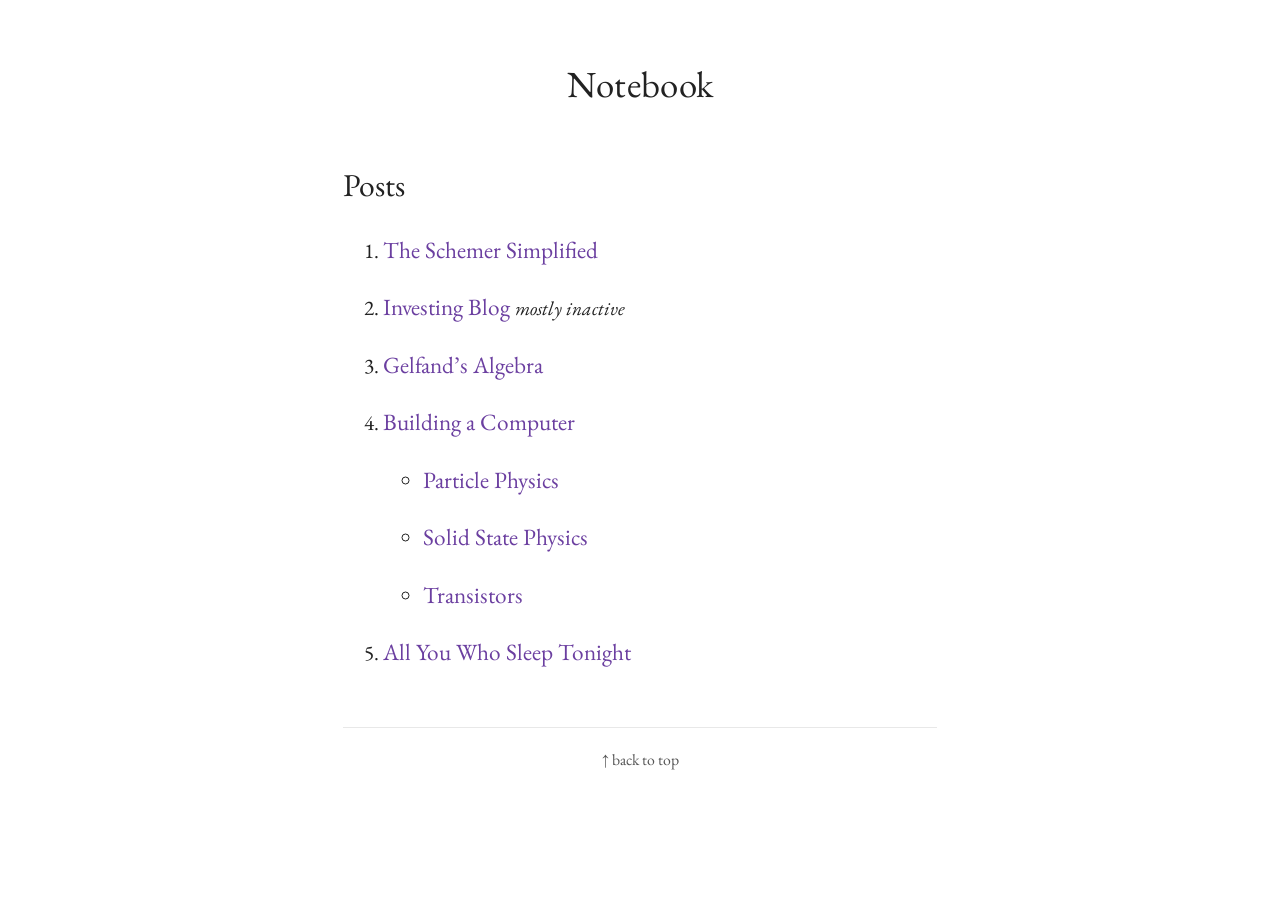
==== index.html @ 3377da3b "transistors start" ====
<!DOCTYPE html>
<html xmlns="http://www.w3.org/1999/xhtml" lang="" xml:lang="">
<head>
  <meta charset="utf-8" />
  <meta name="generator" content="pandoc" />
  <meta name="viewport" content="width=device-width, initial-scale=1.0, user-scalable=yes" />
  <meta name="keywords" content="computing, computer
science, mathematics, electronics, running, blog" />
  <meta name="description" content="Personal blog/notes on computing, mathematics, fitness and thoughtful simplicity." />
  <title>Notebook</title>
  <style>
    /* Default styles provided by pandoc.
    ** See https://pandoc.org/MANUAL.html#variables-for-html for config info.
    */
    code{white-space: pre-wrap;}
    span.smallcaps{font-variant: small-caps;}
    div.columns{display: flex; gap: min(4vw, 1.5em);}
    div.column{flex: auto; overflow-x: auto;}
    div.hanging-indent{margin-left: 1.5em; text-indent: -1.5em;}
    /* The extra [class] is a hack that increases specificity enough to
       override a similar rule in reveal.js */
    ul.task-list[class]{list-style: none;}
    ul.task-list li input[type="checkbox"] {
      font-size: inherit;
      width: 0.8em;
      margin: 0 0.8em 0.2em -1.6em;
      vertical-align: middle;
    }
  </style>
  <link rel="stylesheet" href="main.css" />
  <link rel="icon" type="image/x-icon" href="favicon.ico">
</head>
<body>
<header id="title-block-header">
<h1 class="title">Notebook</h1>
</header>
<h2 id="posts">Posts</h2>
<ol type="1">
<li><p><a href="https://deepak-venkatesh.github.io/posts/post1.html">The
Schemer Simplified</a></p></li>
<li><p><a href="https://peepalcapital.blogspot.com/">Investing Blog</a>
<small> <em>mostly inactive</em> </small></p></li>
<li><p><a
href="https://deepak-venkatesh.github.io/posts/post2.html">Gelfand’s
Algebra</a></p></li>
<li><p><a
href="https://deepak-venkatesh.github.io/posts/post3.html">Building a
Computer</a></p>
<ul>
<li>
<p><a
href="https://deepak-venkatesh.github.io/posts/post3particle.html">Particle
Physics</a></p>
</li>
<li>
<p><a
href="https://deepak-venkatesh.github.io/posts/post4solidstate.html">Solid
State Physics</a></p>
</li>
<li>
<p><a
href="https://deepak-venkatesh.github.io/posts/post5transistors.html">Transistors</a></p>
</li>
</ul></li>
<li><p><a href="https://deepak-venkatesh.github.io/posts/post5.html">All
You Who Sleep Tonight</a></p></li>
</ol>
<footer class="footer">
<a href="/index.html" class="home-link">↑ back to top</a>
</footer>
</body>
</html>
---- main.css ----
/* ------------------------------------------------------
   VARIABLES
------------------------------------------------------ */
@import url('https://fonts.googleapis.com/css2?family=EB+Garamond:wght@400;600&family=Roboto+Mono&display=swap');


/* ------------------------------------------------------
   GLOBAL FIX TO PREVENT MOBILE OVERFLOW
------------------------------------------------------ */
*,
*::before,
*::after {
  box-sizing: border-box;
}

:root {
  --text: #222;
  --muted: #555;
  --bg: #ffffff;
  --accent: #6b3fa0;
  --code-bg: #f9f9f9;
  --border: #e8e8e8;
  --measure: 65ch;
  --lh: 1.6;
  --space: 1.1rem;
}

/* ------------------------------------------------------
   BASE
------------------------------------------------------ */
html, body {
  margin: 0;
  padding: 0;
  width: 100%;
  background: var(--bg);
  color: var(--text);
  font-family: "EB Garamond", Georgia, "Times New Roman", serif;
  font-size: 1.15em;
  line-height: var(--lh);
  -webkit-font-smoothing: antialiased;
  text-rendering: optimizeLegibility;
}

html {
  scroll-behavior: smooth;
}

/* ------------------------------------------------------
   LAYOUT (CENTERED COLUMN)
------------------------------------------------------ */
body, #main-block {
  max-width: var(--measure);
  margin: 3rem auto;
  padding: 0 1.5rem;   /* keeps spacing on the sides */
}

/* ------------------------------------------------------
   HEADINGS
------------------------------------------------------ */
h1, h2, h3, h4 {
  font-family: "EB Garamond", "Times New Roman", serif;
  color: var(--text);
  font-weight: 400;
  margin-top: 2.5rem;
  margin-bottom: 0.8rem;
}

h1 {
  text-align: center;
  margin-top: 0;
  font-size: 2rem;
  letter-spacing: 0.3px;
}

/* ------------------------------------------------------
   PARAGRAPHS
------------------------------------------------------ */
p, .verse {
  margin: 0 0 var(--space);
  text-align: justify;
  text-justify: inter-word;
  hyphens: auto;
  color: var(--text);
  font-size: 1.1em;
}

/* ------------------------------------------------------
   BLOCKQUOTES
------------------------------------------------------ */
blockquote {
  font-size: 1.05em;
  color: var(--muted);
  border-left: 3px solid var(--border);
  padding-left: 1em;
  margin: 1.4em 0;
  background: #fdfdfd;
}

/* ------------------------------------------------------
   CODE
------------------------------------------------------ */
code, pre {
  font-family: "Roboto Mono", monospace;
  font-size: 0.9em;
  background: var(--code-bg);
  border-radius: 4px;
}

pre {
  padding: 0.9em 1em;
  margin: 1em 0;
  overflow-x: auto;
  border: 1px solid var(--border);
}

code {
  padding: 0.2em 0.4em;
}

/* ------------------------------------------------------
   IMAGES
------------------------------------------------------ */
img {
  max-width: 100%;
  height: auto;
  display: block;
  margin: 1.2rem auto;
}

.responsive-img {
  display: block;
  margin: 0 auto;
  max-width: 600px;
  width: 100%;
  height: auto;
}

/* ------------------------------------------------------
   TABLES
------------------------------------------------------ */
table {
  border-collapse: collapse;
  margin: 1rem 0;
  width: 100%;
  font-size: 0.95rem;
}

th, td {
  border: 1px solid var(--border);
  padding: 0.5rem 0.7rem;
  vertical-align: top;
}

th {
  background: #fafafa;
  font-weight: 600;
}

/* ------------------------------------------------------
   LINKS
------------------------------------------------------ */
a {
  color: var(--accent);
  text-decoration: none;
  transition: color 0.2s ease;
}

a:hover {
  color: #9d5de1;
}

/* ------------------------------------------------------
   FOOTER
------------------------------------------------------ */
.footer {
  text-align: center;
  margin-top: 3rem;
  padding-top: 1rem;
  border-top: 1px solid var(--border);
  color: var(--muted);
  font-size: 0.9rem;
}

.footer .home-link {
  color: var(--muted);
  font-family: "EB Garamond", serif;
  font-size: 0.95em;
  text-decoration: none;
  transition: color 0.2s ease;
}

.footer .home-link:hover {
  color: var(--accent);
}

/* ------------------------------------------------------
   HEADER
------------------------------------------------------ */
.header {
  text-align: center;
  margin-bottom: 2rem;
  padding-bottom: 1rem;
  border-bottom: 1px solid var(--border);
}

.header .home-link {
  color: var(--muted);
  font-family: "EB Garamond", serif;
  font-size: 0.80em;
  text-decoration: none;
  transition: color 0.2s ease;
}

.header .home-link:hover {
  color: var(--accent);
}

/* ------------------------------------------------------
   RESPONSIVE ADJUSTMENTS
------------------------------------------------------ */
@media (max-width: 768px) {
  body, #main-block {
    margin: 2rem auto;
    padding: 0 1rem;
  }
}

@media (max-width: 480px) {
  body {
    font-size: 1em;
  }
  body, #main-block {
    margin: 1.5rem auto;
    padding: 0 1rem;
  }
}
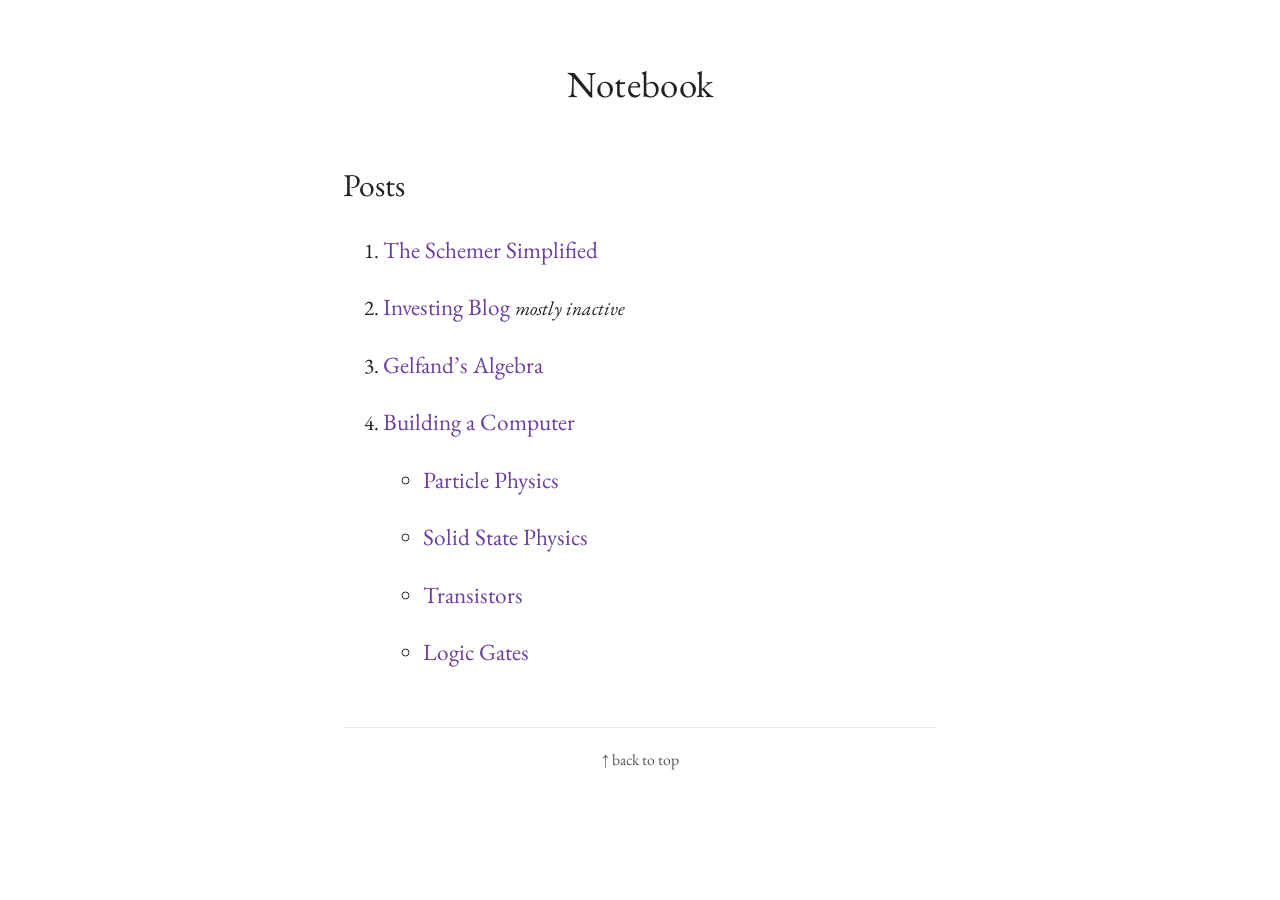
==== commit 1c1f46af: "not logic gate" ====
--- a/index.html
+++ b/index.html
@@ -61,9 +61,12 @@
 <p><a
 href="https://deepak-venkatesh.github.io/posts/post5transistors.html">Transistors</a></p>
 </li>
+<li>
+<p><a
+href="https://deepak-venkatesh.github.io/posts/post6logicgates.html">Logic
+Gates</a></p>
+</li>
 </ul></li>
-<li><p><a href="https://deepak-venkatesh.github.io/posts/post5.html">All
-You Who Sleep Tonight</a></p></li>
 </ol>
 <footer class="footer">
 <a href="/index.html" class="home-link">↑ back to top</a>
--- a/main.css
+++ b/main.css
@@ -234,3 +234,36 @@
     padding: 0 1rem;
   }
 }
+
+/* ------------------------------------------------------
+   VIDEOS
+------------------------------------------------------ */
+.video-container {
+  width: 100%;
+  margin: 1.5rem auto;
+}
+
+.video-container iframe {
+  display: block;
+  width: 100%;
+  border: 0;
+  border-radius: 8px;
+}
+
+/* Normal YouTube videos */
+.video-landscape {
+  max-width: 100%;
+}
+
+.video-landscape iframe {
+  aspect-ratio: 16 / 9;
+}
+
+/* YouTube Shorts / portrait videos */
+.video-portrait {
+  max-width: 400px;
+}
+
+.video-portrait iframe {
+  aspect-ratio: 9 / 16;
+}
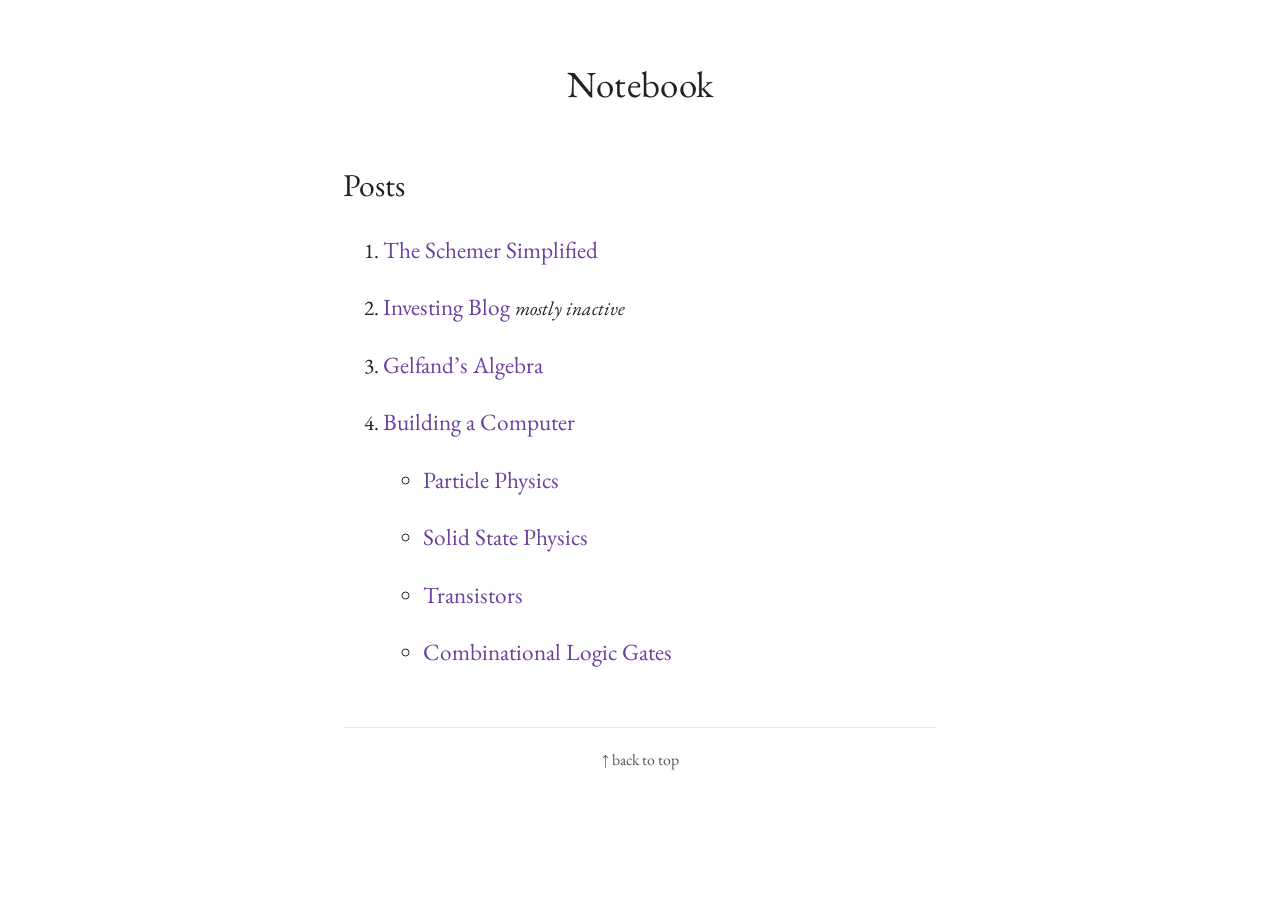
==== commit e952ab0a: "index update for combinational logic gate" ====
--- a/index.html
+++ b/index.html
@@ -63,8 +63,8 @@
 </li>
 <li>
 <p><a
-href="https://deepak-venkatesh.github.io/posts/post6logicgates.html">Logic
-Gates</a></p>
+href="https://deepak-venkatesh.github.io/posts/post6logicgates.html">Combinational
+Logic Gates</a></p>
 </li>
 </ul></li>
 </ol>
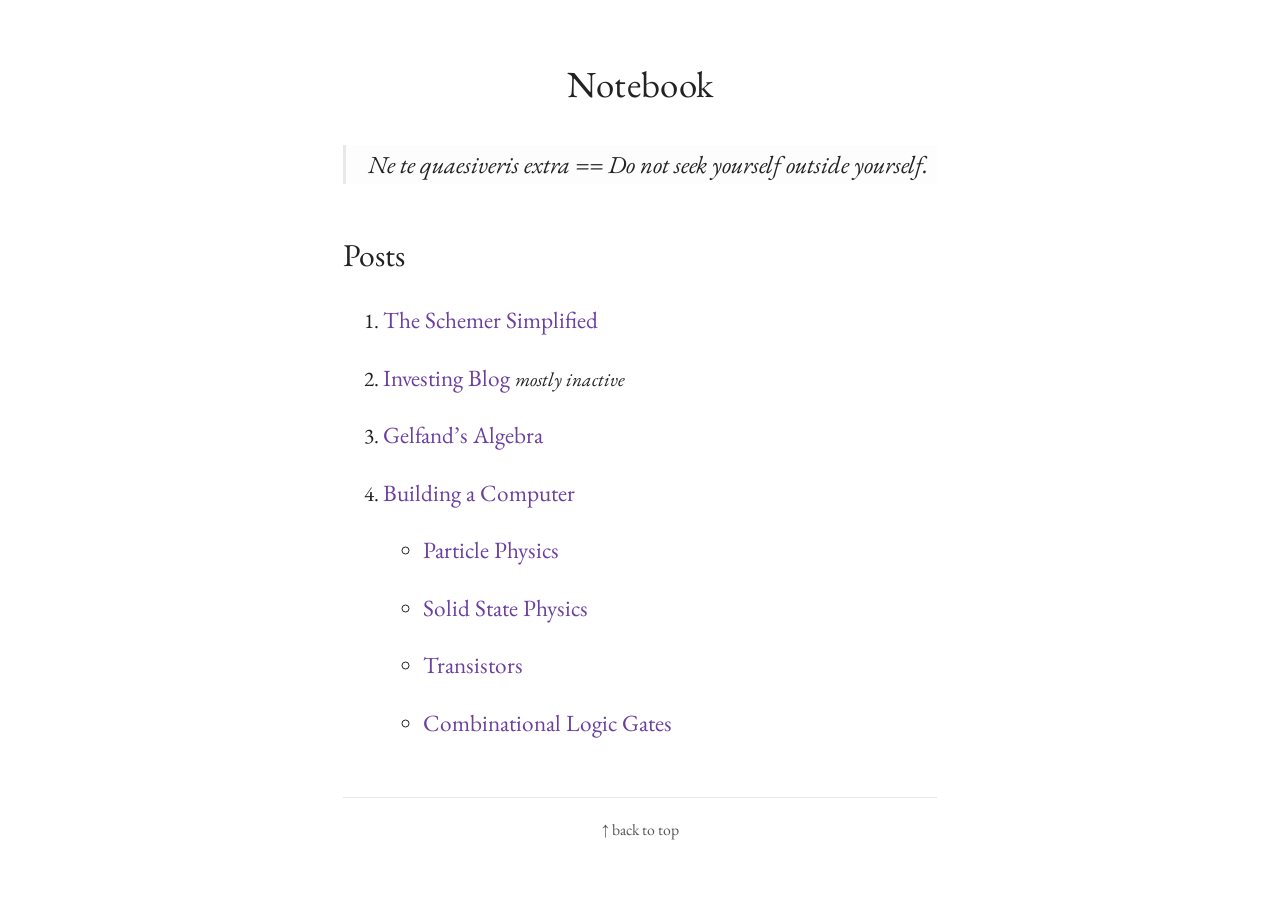
==== commit 01d4a5e9: "index update" ====
--- a/index.html
+++ b/index.html
@@ -34,6 +34,10 @@
 <header id="title-block-header">
 <h1 class="title">Notebook</h1>
 </header>
+<blockquote>
+<p><em>Ne te quaesiveris extra == Do not seek yourself outside
+yourself.</em></p>
+</blockquote>
 <h2 id="posts">Posts</h2>
 <ol type="1">
 <li><p><a href="https://deepak-venkatesh.github.io/posts/post1.html">The
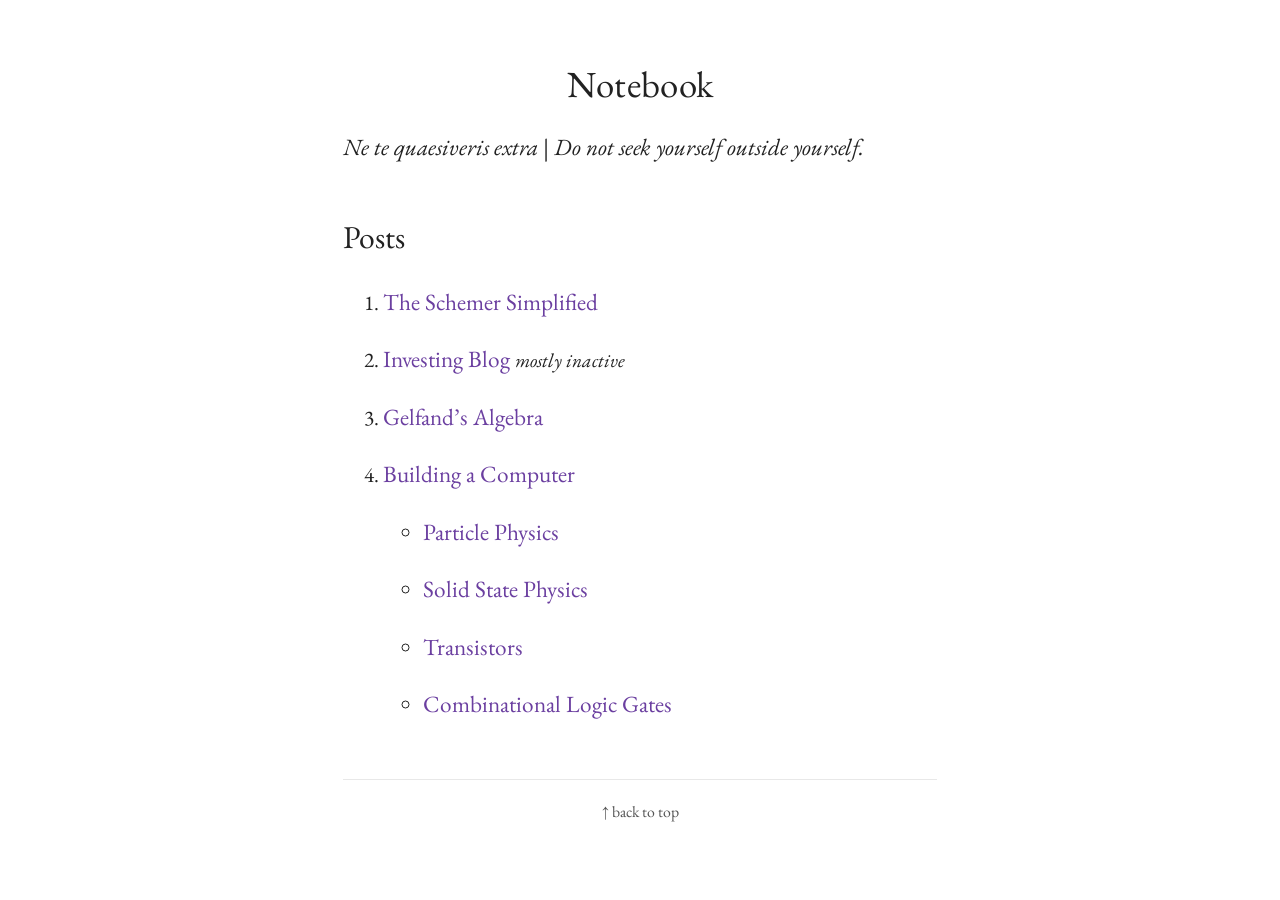
==== commit 3a3c1134: "index update" ====
--- a/index.html
+++ b/index.html
@@ -34,10 +34,8 @@
 <header id="title-block-header">
 <h1 class="title">Notebook</h1>
 </header>
-<blockquote>
-<p><em>Ne te quaesiveris extra == Do not seek yourself outside
+<p><em>Ne te quaesiveris extra | Do not seek yourself outside
 yourself.</em></p>
-</blockquote>
 <h2 id="posts">Posts</h2>
 <ol type="1">
 <li><p><a href="https://deepak-venkatesh.github.io/posts/post1.html">The
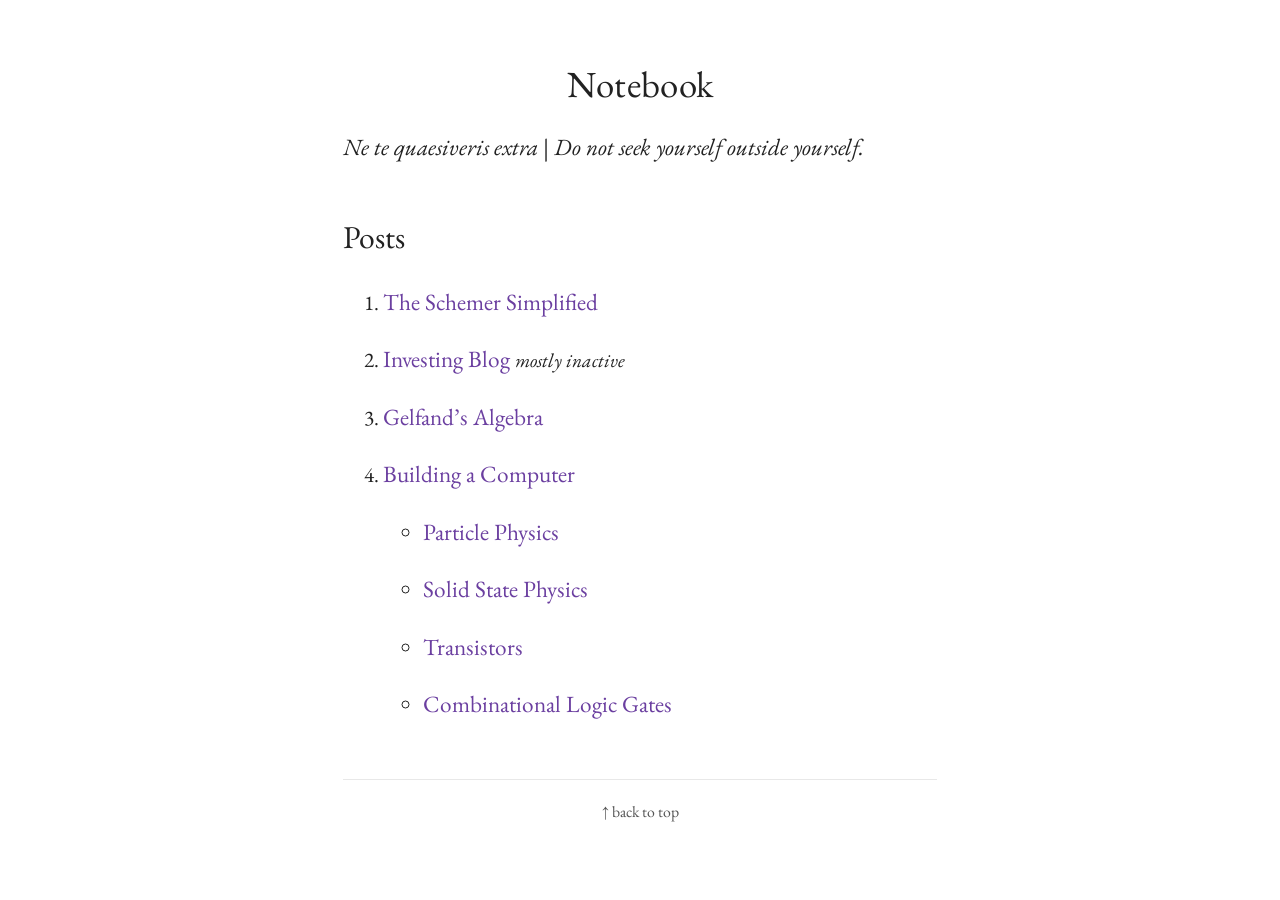
==== commit 5f77e201: "index update" ====
--- a/index.html
+++ b/index.html
@@ -34,7 +34,7 @@
 <header id="title-block-header">
 <h1 class="title">Notebook</h1>
 </header>
-<p><em>Ne te quaesiveris extra | Do not seek yourself outside
+<p><em>Ne te quaesiveris extra</em> | <em>Do not seek yourself outside
 yourself.</em></p>
 <h2 id="posts">Posts</h2>
 <ol type="1">
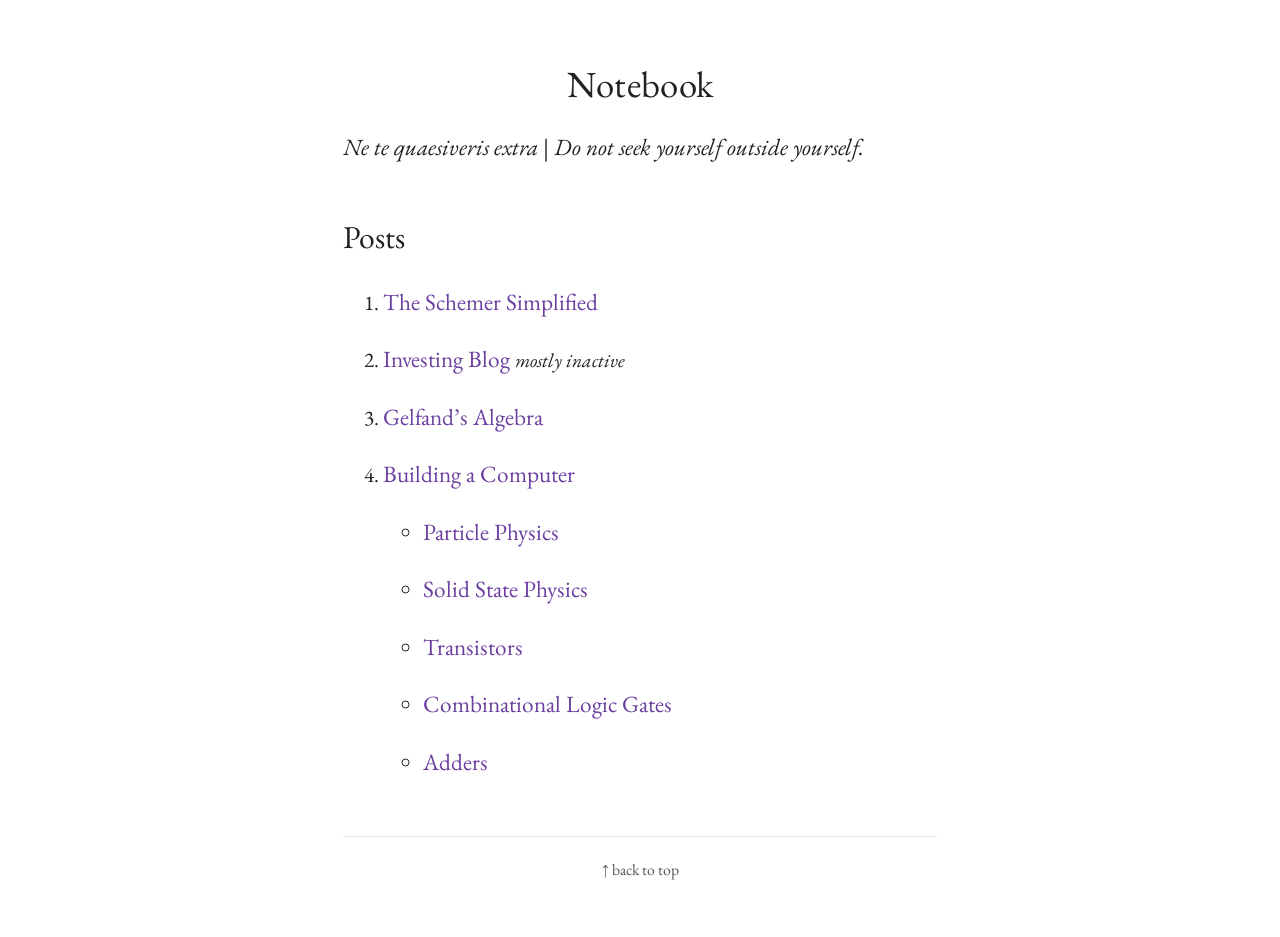
==== commit 63e72679: "half adder" ====
--- a/index.html
+++ b/index.html
@@ -68,6 +68,10 @@
 href="https://deepak-venkatesh.github.io/posts/post6logicgates.html">Combinational
 Logic Gates</a></p>
 </li>
+<li>
+<p><a
+href="https://deepak-venkatesh.github.io/posts//post7adders.html">Adders</a></p>
+</li>
 </ul></li>
 </ol>
 <footer class="footer">
